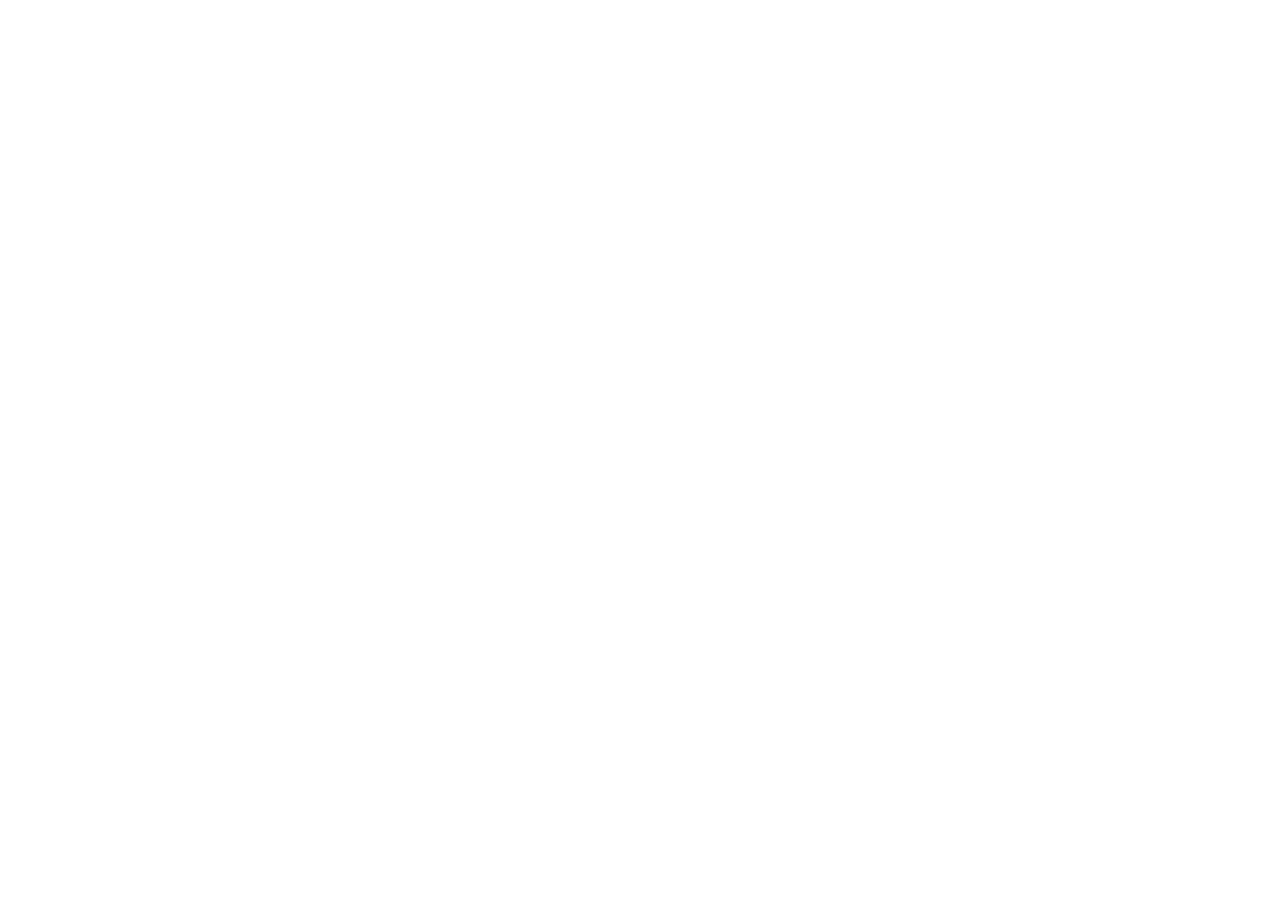
==== userProfile.html @ 8ee6f318 "module" ====
<!DOCTYPE html>
<html lang="en">
<head>
    <meta charset="UTF-8">
    <meta name="viewport" content="width=device-width, initial-scale=1.0">
    <title>Document</title>
</head>
<body>
    
</body>
</html>
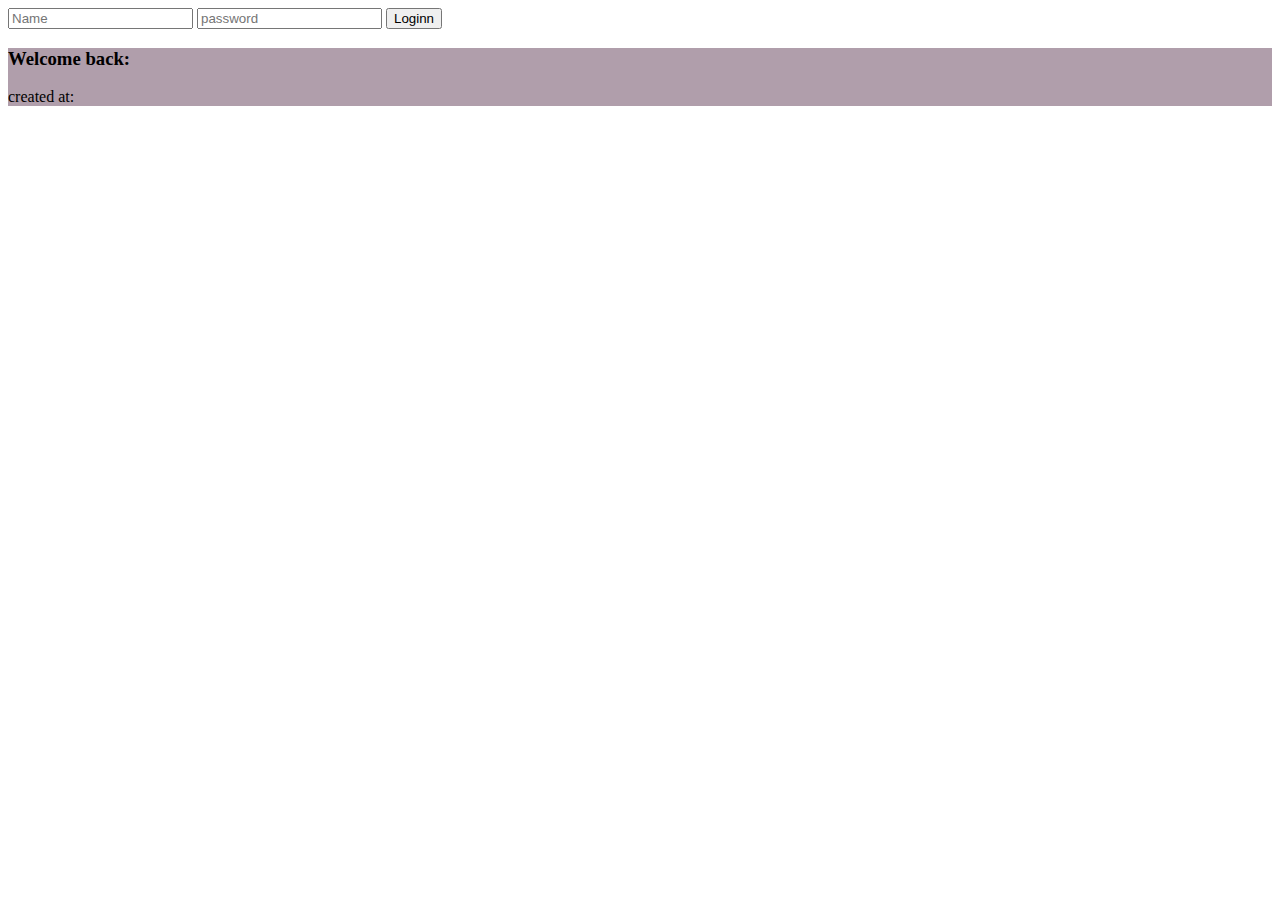
==== commit 5cc897b5: "made loginn" ====
--- a/userProfile.html
+++ b/userProfile.html
@@ -4,8 +4,18 @@
     <meta charset="UTF-8">
     <meta name="viewport" content="width=device-width, initial-scale=1.0">
     <title>Document</title>
+    <script type="module" src="./js/logginn.js"></script>
+    <link rel="stylesheet" href="./css/style.css">
 </head>
 <body>
-    
+    <input type="text" id="input-field" placeholder="Name" value="">
+    <input type="password" id="input-pass" placeholder="password" value="">
+    <button id="checkpass-user">Loginn</button>
+    <section id="user-banner">
+        <h3 id="user-name">Welcome back: </h3>
+        <p id="user-realname"></p>
+        <p id="user-age"></p>
+        <p id="user-since">created at: </p>
+    </section>
 </body>
 </html>--- a/css/style.css
+++ b/css/style.css
@@ -0,0 +1,14 @@
+.card {
+    width: 100px;
+    height: 100px;
+    margin: 20px;
+    background-color: grey;
+}
+#Card-Contain {
+display: none;
+}
+#user-banner {
+    width: 100%;
+    background-color: rgb(176, 158, 171);
+    color: black;
+}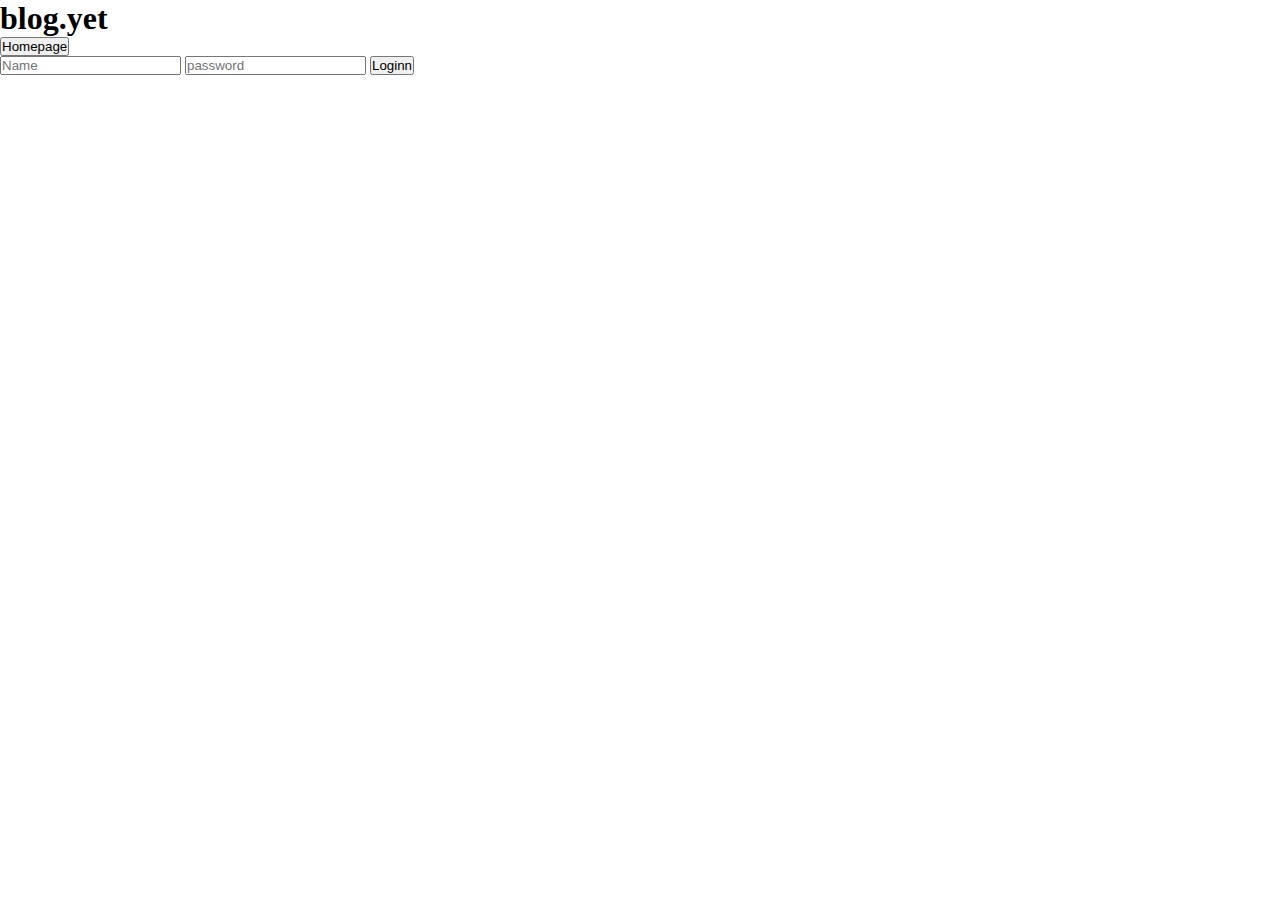
==== commit f4060072: "cleaned the files" ====
--- a/userProfile.html
+++ b/userProfile.html
@@ -3,19 +3,31 @@
 <head>
     <meta charset="UTF-8">
     <meta name="viewport" content="width=device-width, initial-scale=1.0">
-    <title>Document</title>
+    <title>Userpage</title>
     <script type="module" src="./js/logginn.js"></script>
     <link rel="stylesheet" href="./css/style.css">
+    <link rel="stylesheet" href="./css/userprofile.css">
 </head>
 <body>
-    <input type="text" id="input-field" placeholder="Name" value="">
-    <input type="password" id="input-pass" placeholder="password" value="">
-    <button id="checkpass-user">Loginn</button>
-    <section id="user-banner">
-        <h3 id="user-name">Welcome back: </h3>
-        <p id="user-realname"></p>
-        <p id="user-age"></p>
-        <p id="user-since">created at: </p>
-    </section>
-</body>
+    <header>
+        <h1>blog.yet</h1>
+        <div>
+            <button id="nav-btn-userH">Homepage</button>
+        </div>
+    </header>
+
+    <main>
+
+        <input type="text" id="input-field" placeholder="Name" value="">
+        <input type="password" id="input-pass" placeholder="password" value="">
+        <button id="checkpass-user">Loginn</button>
+        <section id="user-banner">
+            <h3 id="user-name"></h3>
+            <p id="user-realname"></p>
+            <p id="user-age"></p>
+            <p id="user-since"></p>
+        </section>
+    </main>
+
+    </body>
 </html>--- a/css/style.css
+++ b/css/style.css
@@ -1,14 +1,14 @@
+* {
+    margin: 0;
+    padding: 0;
+    box-sizing: border-box;
+}
+
+/*CLASSES*/
 .card {
     width: 100px;
     height: 100px;
     margin: 20px;
     background-color: grey;
 }
-#Card-Contain {
-display: none;
-}
-#user-banner {
-    width: 100%;
-    background-color: rgb(176, 158, 171);
-    color: black;
-}+/*CLASSES*/
--- a/css/userprofile.css
+++ b/css/userprofile.css
@@ -0,0 +1,7 @@
+/*ID'S*/
+#user-banner {
+    width: 100%;
+    background-color: rgb(176, 158, 171);
+    color: black;
+}
+/*ID'S*/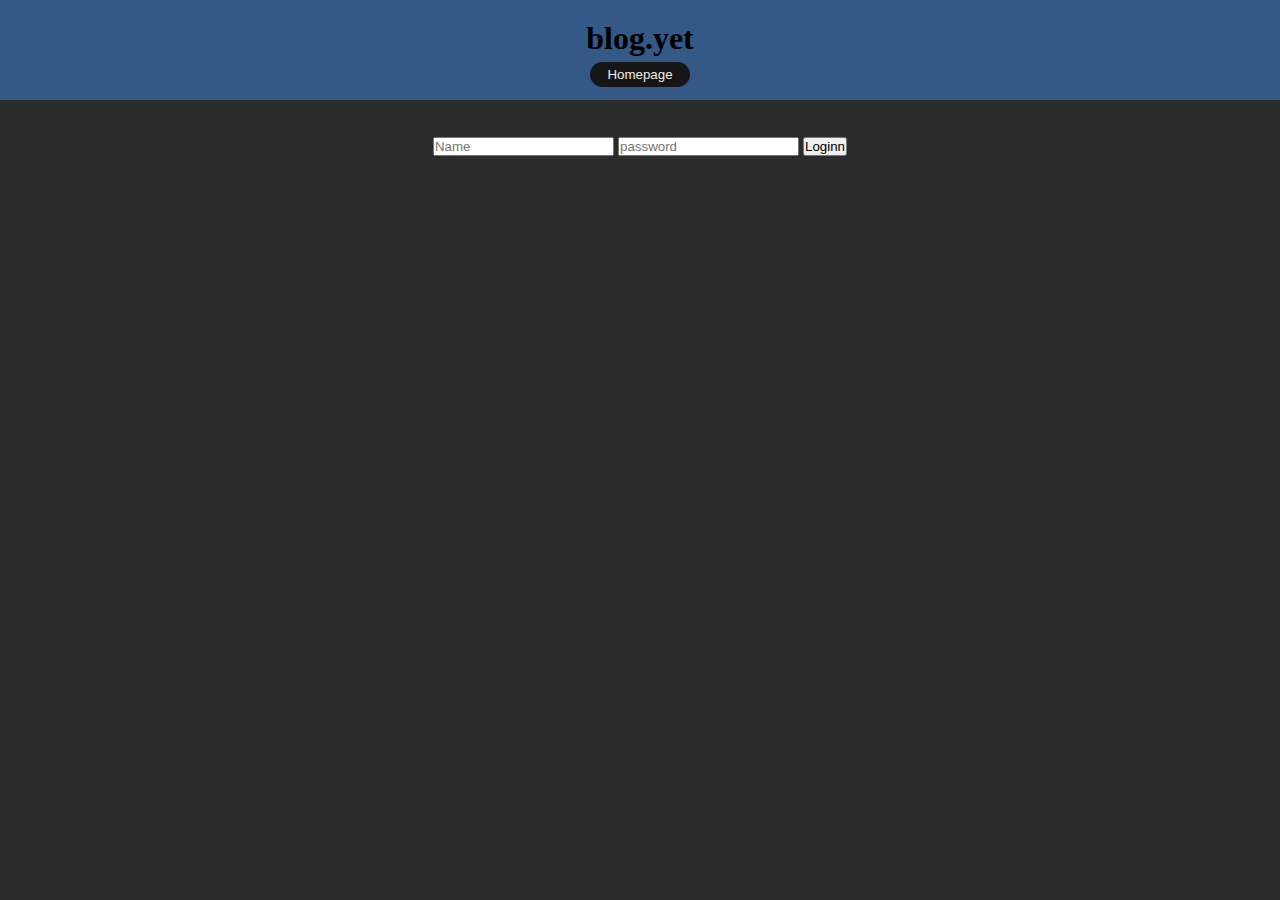
==== commit efca2ba7: "did base styling" ====
--- a/userProfile.html
+++ b/userProfile.html
@@ -11,9 +11,9 @@
 <body>
     <header>
         <h1>blog.yet</h1>
-        <div>
-            <button id="nav-btn-userH">Homepage</button>
-        </div>
+        <nav>
+            <button id="nav-btn-userH" class="nav-btns">Homepage</button>
+        </nav>
     </header>
 
     <main>
--- a/css/style.css
+++ b/css/style.css
@@ -1,10 +1,43 @@
+/*DOCUMENT*/
 * {
     margin: 0;
     padding: 0;
     box-sizing: border-box;
 }
+body {
+    background-color: rgb(43, 43, 43);
+    text-align: center;
+}
+/*DOCUMENT*/
+
+/*TAGS*/
+header {
+position: sticky;
+z-index: 12;
+top: 0;
+width: 100%;
+height: 100px;
+padding: 20px;
+background-color: rgb(52, 89, 134);
+}
+h1 {
+    margin: 0 0 5px 0;
+}
+main {
+    padding: 37px;
+}
+/*TAGS*/
+
 
 /*CLASSES*/
+.nav-btns {
+    background-color: rgb(22, 22, 22);
+    color: rgb(240, 237, 233);
+    border-radius: 30px;
+    width: 100px;
+    height: 25px;
+    border: none;
+}
 .card {
     width: 100px;
     height: 100px;
